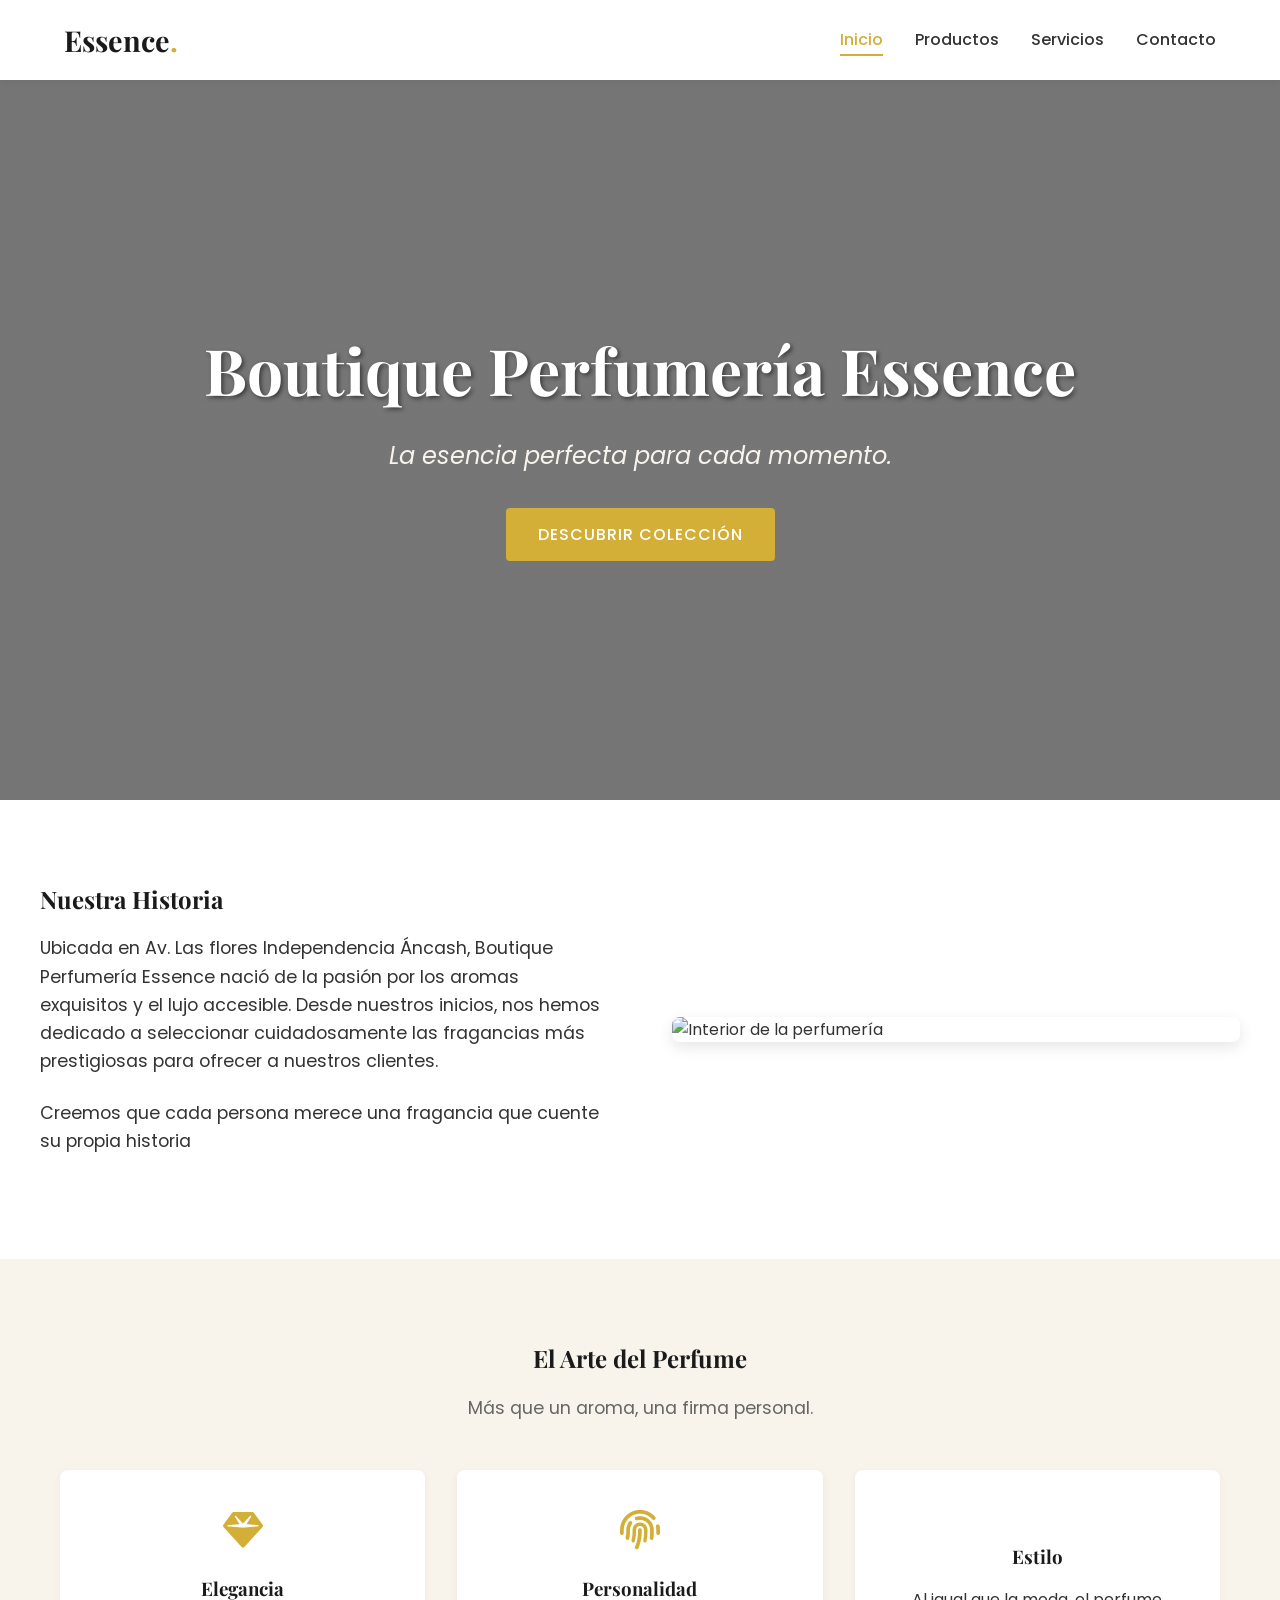
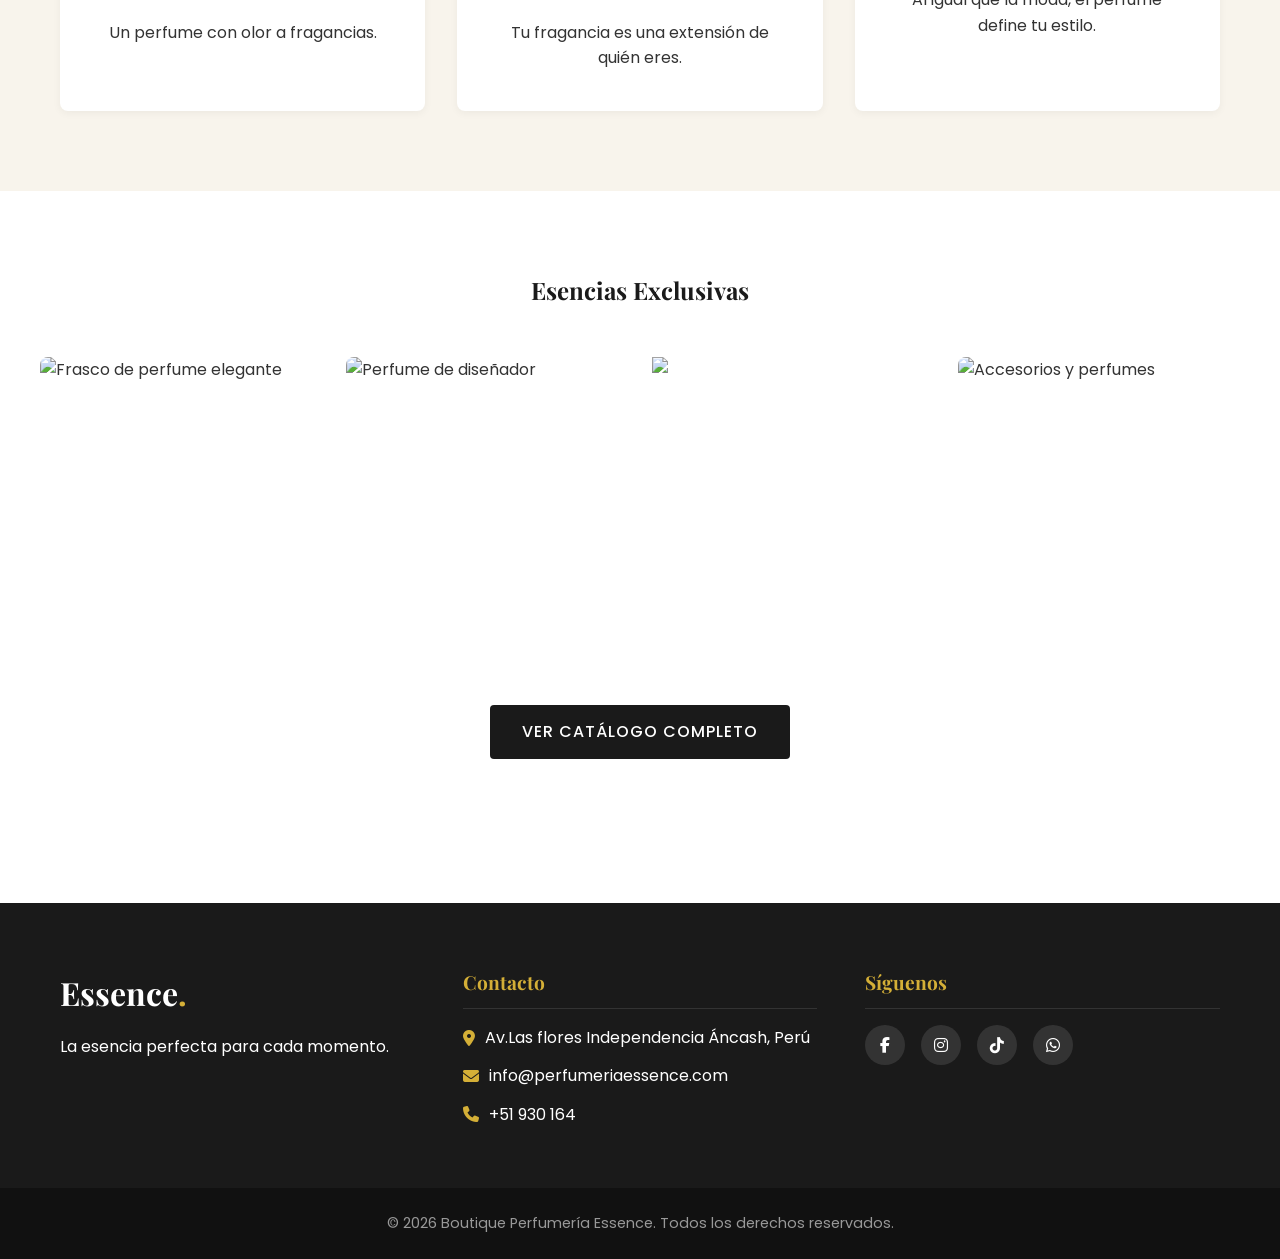
==== index.html @ 269ec74e "Add files via upload" ====
<!DOCTYPE html>
<html lang="es">
<head>
    <meta charset="UTF-8">
    <meta name="viewport" content="width=device-width, initial-scale=1.0">
    <meta name="description" content="Boutique Perfumería Essence - La esencia perfecta para cada momento en Huaraz, Áncash.">
    <title>Inicio | Boutique Perfumería Essence</title>
    <link href="https://fonts.googleapis.com/css2?family=Playfair+Display:wght@400;600;700&family=Poppins:wght@300;400;500;600&display=swap" rel="stylesheet">
    <link rel="stylesheet" href="https://cdnjs.cloudflare.com/ajax/libs/font-awesome/6.4.0/css/all.min.css">
    <link rel="stylesheet" href="estilos.css">
</head>
<body>
    <header class="header">
        <div class="logo">
            <a href="index.html">Essence<span>.</span></a>
        </div>
        <nav class="nav-menu">
            <ul>
                <li><a href="index.html" class="active">Inicio</a></li>
                <li><a href="productos.html">Productos</a></li>
                <li><a href="servicios.html">Servicios</a></li>
                <li><a href="contacto.html">Contacto</a></li>
            </ul>
        </nav>
    </header>

    <main class="fade-in">
        <section class="hero">
            <div class="hero-content">
                <h1>Boutique Perfumería Essence</h1>
                <p>La esencia perfecta para cada momento.</p>
                <a href="productos.html" class="btn btn-primary">Descubrir Colección</a>
            </div>
        </section>

        <section class="historia container section-padding">
            <div class="historia-grid">
                <div class="historia-texto">
                    <h2>Nuestra Historia</h2>
                    <p>Ubicada en Av. Las flores Independencia Áncash, Boutique Perfumería Essence nació de la pasión por los aromas exquisitos y el lujo accesible. Desde nuestros inicios, nos hemos dedicado a seleccionar cuidadosamente las fragancias más prestigiosas para ofrecer a nuestros clientes.</p>
                    <p>Creemos que cada persona merece una fragancia que cuente su propia historia</p>
                </div>
                <div class="historia-imagen">
                    <img src="/proyec_perfumeria/img/flax.jpg" alt="Interior de la perfumería">
                </div>
            </div>
        </section>

        <section class="importancia bg-beige section-padding">
            <div class="container text-center">
                <h2>El Arte del Perfume</h2>
                <p class="subtitle">Más que un aroma, una firma personal.</p>
                <div class="importancia-grid">
                    <div class="importancia-card">
                        <i class="fa-solid fa-gem"></i>
                        <h3>Elegancia</h3>
                        <p>Un perfume con olor a fragancias.</p>
                    </div>
                    <div class="importancia-card">
                        <i class="fa-solid fa-fingerprint"></i>
                        <h3>Personalidad</h3>
                        <p>Tu fragancia es una extensión de quién eres.</p>
                    </div>
                    <div class="importancia-card">
                        <i class="fa-solid fa-sparkles"></i>
                        <h3>Estilo</h3>
                        <p>Al igual que la moda, el perfume define tu estilo.</p>
                    </div>
                </div>
            </div>
        </section>

        <section class="galeria container section-padding">
            <h2 class="text-center">Esencias Exclusivas</h2>
            <div class="galeria-grid">
                <img src="/proyec_perfumeria/img/dove.jpg" alt="Frasco de perfume elegante" class="galeria-img">
                <img src="/proyec_perfumeria/img/florales.jpg" alt="Perfume de diseñador" class="galeria-img">
                <img src="/proyec_perfumeria/img/perfumes_dulces.jpg">
                <img src="/proyec_perfumeria/img/acqua.jpg" alt="Accesorios y perfumes" class="galeria-img">
            </div>
            <div class="text-center" style="margin-top: 3rem;">
                <a href="productos.html" class="btn btn-secondary">Ver Catálogo Completo</a>
            </div>
        </section>
    </main>

    <footer class="footer">
        <div class="container footer-grid">
            <div class="footer-info">
                <h3>Essence<span>.</span></h3>
                <p>La esencia perfecta para cada momento.</p>
            </div>
            <div class="footer-contact">
                <h4>Contacto</h4>
                <p><i class="fa-solid fa-location-dot"></i> Av.Las flores Independencia Áncash, Perú</p>
                <p><i class="fa-solid fa-envelope"></i> info@perfumeriaessence.com</p>
                <p><i class="fa-solid fa-phone"></i> +51 930 164</p>
            </div>
            <div class="footer-social">
                <h4>Síguenos</h4>
                <div class="social-icons">
                    <a href="#"><i class="fa-brands fa-facebook-f"></i></a>
                    <a href="#"><i class="fa-brands fa-instagram"></i></a>
                    <a href="#"><i class="fa-brands fa-tiktok"></i></a>
                    <a href="#"><i class="fa-brands fa-whatsapp"></i></a>
                </div>
            </div>
        </div>
        <div class="footer-bottom">
            <p>&copy; 2026 Boutique Perfumería Essence. Todos los derechos reservados.</p>
        </div>
    </footer>
</body>
</html>
---- estilos.css ----
:root {
   
    --color-black: #1A1A1A;
    --color-gold: #D4AF37;
    --color-gold-hover: #C5A028;
    --color-white: #FFFFFF;
    --color-beige: #F8F4EC;
    --color-text: #333333;
    --color-gray: #666666;
    --color-light-gray: #E0E0E0;


    --font-heading: 'Playfair Display', serif;
    --font-body: 'Poppins', sans-serif;

  
    --shadow-sm: 0 2px 8px rgba(0,0,0,0.05);
    --shadow-md: 0 5px 15px rgba(0,0,0,0.1);
    --shadow-lg: 0 10px 25px rgba(212, 175, 55, 0.2); /* Sombra dorada */
    --transition: all 0.3s ease-in-out;
}

* {
    margin: 0;
    padding: 0;
    box-sizing: border-box;
}

body {
    font-family: var(--font-body);
    color: var(--color-text);
    background-color: var(--color-white);
    line-height: 1.6;
    overflow-x: hidden;
}

h1, h2, h3, h4, h5, h6 {
    font-family: var(--font-heading);
    color: var(--color-black);
    margin-bottom: 1rem;
}

a {
    text-decoration: none;
    color: inherit;
    transition: var(--transition);
}

ul {
    list-style: none;
}

img {
    max-width: 100%;
    height: auto;
    display: block;
}


.container {
    max-width: 1200px;
    margin: 0 auto;
    padding: 0 20px;
}

.text-center { text-align: center; }
.mt-3 { margin-top: 1.5rem; }
.mt-5 { margin-top: 3rem; }
.bg-beige { background-color: var(--color-beige); }
.section-padding { padding: 5rem 0; }
.padding-inner { padding: 3rem; border-radius: 10px; }
.page-title { font-size: 2.5rem; margin-top: 2rem; margin-bottom: 1rem; color: var(--color-gold); }
.subtitle { font-size: 1.1rem; color: var(--color-gray); margin-bottom: 2rem; }

/* Animación global Fade In */
.fade-in {
    animation: fadeIn 0.8s ease-in;
}

@keyframes fadeIn {
    from { opacity: 0; transform: translateY(20px); }
    to { opacity: 1; transform: translateY(0); }
}


.btn {
    display: inline-block;
    padding: 12px 30px;
    border-radius: 4px;
    font-family: var(--font-body);
    font-weight: 500;
    text-transform: uppercase;
    letter-spacing: 1px;
    cursor: pointer;
    border: 2px solid transparent;
    transition: var(--transition);
}

.btn-primary {
    background-color: var(--color-gold);
    color: var(--color-white);
}

.btn-primary:hover {
    background-color: var(--color-gold-hover);
    box-shadow: var(--shadow-lg); /* Efecto de brillo/elevación */
    transform: translateY(-2px);
}

.btn-secondary {
    background-color: var(--color-black);
    color: var(--color-white);
}

.btn-secondary:hover {
    background-color: #333;
    box-shadow: var(--shadow-md);
    transform: translateY(-2px);
}

.btn-outline {
    background-color: transparent;
    border-color: var(--color-gold);
    color: var(--color-gold);
}

.btn-outline:hover {
    background-color: var(--color-gold);
    color: var(--color-white);
}

.btn-sm { padding: 8px 20px; font-size: 0.9rem; }
.btn-block { display: block; width: 100%; text-align: center; }


.header {
    background-color: var(--color-white);
    box-shadow: var(--shadow-sm);
    position: sticky;
    top: 0;
    z-index: 1000;
    padding: 0 5%;
    display: flex;
    justify-content: space-between;
    align-items: center;
    height: 80px;
}

.logo a {
    font-family: var(--font-heading);
    font-size: 1.8rem;
    font-weight: 700;
    color: var(--color-black);
}

.logo span {
    color: var(--color-gold);
}

.nav-menu ul {
    display: flex;
    gap: 2rem;
}

.nav-menu a {
    font-weight: 500;
    font-size: 1rem;
    position: relative;
    padding: 5px 0;
}

.nav-menu a::after {
    content: '';
    position: absolute;
    bottom: 0;
    left: 0;
    width: 0;
    height: 2px;
    background-color: var(--color-gold);
    transition: var(--transition);
}

.nav-menu a:hover::after,
.nav-menu a.active::after {
    width: 100%;
}

.nav-menu a.active {
    color: var(--color-gold);
}



.hero {
    height: 80vh;
    background: linear-gradient(rgba(26, 26, 26, 0.6), rgba(26, 26, 26, 0.6)), 
                url('https://images.unsplash.com/photo-1595535373300-d5334c97ebc1?q=80&w=1600&auto=format&fit=crop') center/cover no-repeat;
    display: flex;
    align-items: center;
    justify-content: center;
    text-align: center;
    color: var(--color-white);
}

.hero-content h1 {
    font-size: 4rem;
    color: var(--color-white);
    margin-bottom: 1rem;
    text-shadow: 2px 2px 4px rgba(0,0,0,0.5);
}

.hero-content p {
    font-size: 1.5rem;
    margin-bottom: 2rem;
    font-style: italic;
    color: var(--color-beige);
}

/* Historia Grid */
.historia-grid {
    display: grid;
    grid-template-columns: 1fr 1fr;
    gap: 4rem;
    align-items: center;
}

.historia-texto p { margin-bottom: 1.5rem; font-size: 1.1rem; }
.historia-imagen img { border-radius: 8px; box-shadow: var(--shadow-md); }

/* Importancia Grid */
.importancia-grid {
    display: grid;
    grid-template-columns: repeat(auto-fit, minmax(300px, 1fr));
    gap: 2rem;
    margin-top: 3rem;
}

.importancia-card {
    background-color: var(--color-white);
    padding: 2.5rem;
    border-radius: 8px;
    box-shadow: var(--shadow-sm);
    transition: var(--transition);
}

.importancia-card:hover {
    transform: translateY(-10px);
    box-shadow: var(--shadow-lg);
}

.importancia-card i {
    font-size: 2.5rem;
    color: var(--color-gold);
    margin-bottom: 1.5rem;
}

/* Galería Grid */
.galeria-grid {
    display: grid;
    grid-template-columns: repeat(auto-fit, minmax(250px, 1fr));
    gap: 1.5rem;
    margin-top: 3rem;
}

.galeria-img {
    width: 100%;
    height: 300px;
    object-fit: cover;
    border-radius: 8px;
    transition: var(--transition);
    cursor: pointer;
}

.galeria-img:hover {
    transform: scale(1.05);
    box-shadow: var(--shadow-md);
}


.category-title {
    font-size: 2rem;
    border-bottom: 2px solid var(--color-gold);
    padding-bottom: 0.5rem;
    margin-bottom: 2rem;
    display: inline-block;
}

.product-grid {
    display: grid;
    grid-template-columns: repeat(auto-fill, minmax(280px, 1fr));
    gap: 2rem;
}

.product-card {
    background-color: var(--color-white);
    border: 1px solid var(--color-light-gray);
    border-radius: 8px;
    overflow: hidden;
    transition: var(--transition);
    display: flex;
    flex-direction: column;
}

.product-card:hover {
    transform: translateY(-5px);
    box-shadow: var(--shadow-md);
    border-color: var(--color-gold);
}

.card-img-container {
    width: 100%;
    height: 300px;
    overflow: hidden;
    background-color: #f9f9f9;
}

.card-img-container img {
    width: 100%;
    height: 100%;
    object-fit: cover;
    transition: transform 0.5s ease;
}

.product-card:hover .card-img-container img {
    transform: scale(1.1);
}

.card-content {
    padding: 1.5rem;
    display: flex;
    flex-direction: column;
    flex-grow: 1;
}

.card-content h3 { font-size: 1.3rem; margin-bottom: 0.5rem; }
.card-content p { color: var(--color-gray); font-size: 0.9rem; margin-bottom: 1rem; flex-grow: 1; }

.presentation {
    display: block;
    font-size: 0.85rem;
    color: var(--color-gold);
    font-weight: 600;
    margin-bottom: 0.5rem;
}

.price {
    display: block;
    font-size: 1.2rem;
    font-weight: 700;
    color: var(--color-black);
    margin-bottom: 1rem;
}


.servicios-grid {
    display: grid;
    grid-template-columns: repeat(auto-fit, minmax(320px, 1fr));
    gap: 2rem;
}

.servicio-card {
    background: linear-gradient(145deg, #ffffff, #f0f0f0);
    padding: 3rem 2rem;
    border-radius: 12px;
    text-align: center;
    box-shadow: var(--shadow-sm);
    transition: var(--transition);
    border-bottom: 4px solid transparent;
}

.servicio-card:hover {
    transform: translateY(-10px);
    box-shadow: var(--shadow-lg);
    border-bottom: 4px solid var(--color-gold);
}

.servicio-card i {
    font-size: 3rem;
    color: var(--color-gold);
    margin-bottom: 1.5rem;
    background: var(--color-black);
    width: 80px;
    height: 80px;
    line-height: 80px;
    border-radius: 50%;
    transition: var(--transition);
}

.servicio-card:hover i {
    background: var(--color-gold);
    color: var(--color-white);
    transform: rotateY(360deg); 
}

.contacto-grid {
    display: grid;
    grid-template-columns: 1.2fr 1fr;
    gap: 4rem;
}

.formulario-container {
    background-color: var(--color-beige);
    padding: 3rem;
    border-radius: 8px;
    box-shadow: var(--shadow-sm);
}

.form-group {
    margin-bottom: 1.5rem;
}

.form-group label {
    display: block;
    margin-bottom: 0.5rem;
    font-weight: 500;
    color: var(--color-black);
}

.form-group input,
.form-group textarea {
    width: 100%;
    padding: 12px 15px;
    border: 1px solid var(--color-light-gray);
    border-radius: 4px;
    font-family: var(--font-body);
    font-size: 1rem;
    transition: var(--transition);
    background-color: var(--color-white);
}


.form-group input:focus,
.form-group textarea:focus {
    outline: none;
    border-color: var(--color-gold);
    box-shadow: 0 0 0 3px rgba(212, 175, 55, 0.2);
}

.info-detalles {
    background-color: var(--color-black);
    color: var(--color-white);
    padding: 2rem;
    border-radius: 8px;
}

.info-detalles h2 { color: var(--color-gold); }

.lista-info li {
    margin-bottom: 1rem;
    display: flex;
    align-items: center;
    gap: 1rem;
}

.lista-info i { color: var(--color-gold); font-size: 1.2rem; }


.footer {
    background-color: var(--color-black);
    color: var(--color-white);
    padding-top: 4rem;
    margin-top: 4rem;
}

.footer-grid {
    display: grid;
    grid-template-columns: repeat(auto-fit, minmax(250px, 1fr));
    gap: 3rem;
    margin-bottom: 3rem;
}

.footer-info h3 { color: var(--color-white); font-size: 2rem; }
.footer-info span { color: var(--color-gold); }
.footer h4 { color: var(--color-gold); font-size: 1.2rem; border-bottom: 1px solid #333; padding-bottom: 10px; }

.footer-contact p { margin-bottom: 0.8rem; display: flex; align-items: center; gap: 10px; }
.footer-contact i { color: var(--color-gold); }

.social-icons {
    display: flex;
    gap: 1rem;
}

.social-icons a {
    display: inline-flex;
    align-items: center;
    justify-content: center;
    width: 40px;
    height: 40px;
    background-color: #333;
    border-radius: 50%;
    color: var(--color-white);
    transition: var(--transition);
}

.social-icons a:hover {
    background-color: var(--color-gold);
    transform: translateY(-3px);
}

.footer-bottom {
    text-align: center;
    padding: 1.5rem;
    background-color: #111;
    font-size: 0.9rem;
    color: #999;
}


@media screen and (max-width: 992px) {
    .historia-grid, .contacto-grid {
        grid-template-columns: 1fr;
        gap: 2rem;
    }
    .hero-content h1 { font-size: 3rem; }
}

@media screen and (max-width: 768px) {
    .header {
        flex-direction: column;
        height: auto;
        padding: 1rem;
    }
    
    .nav-menu { margin-top: 1rem; width: 100%; }
    
    .nav-menu ul {
        flex-wrap: wrap;
        justify-content: center;
        gap: 1rem;
    }

    .hero-content h1 { font-size: 2.5rem; }
    .hero-content p { font-size: 1.2rem; }
    
    .section-padding { padding: 3rem 0; }
    .formulario-container { padding: 2rem 1.5rem; }
}

@media screen and (max-width: 480px) {
    .hero { height: 60vh; }
    .page-title { font-size: 2rem; }
    .category-title { font-size: 1.5rem; }
}
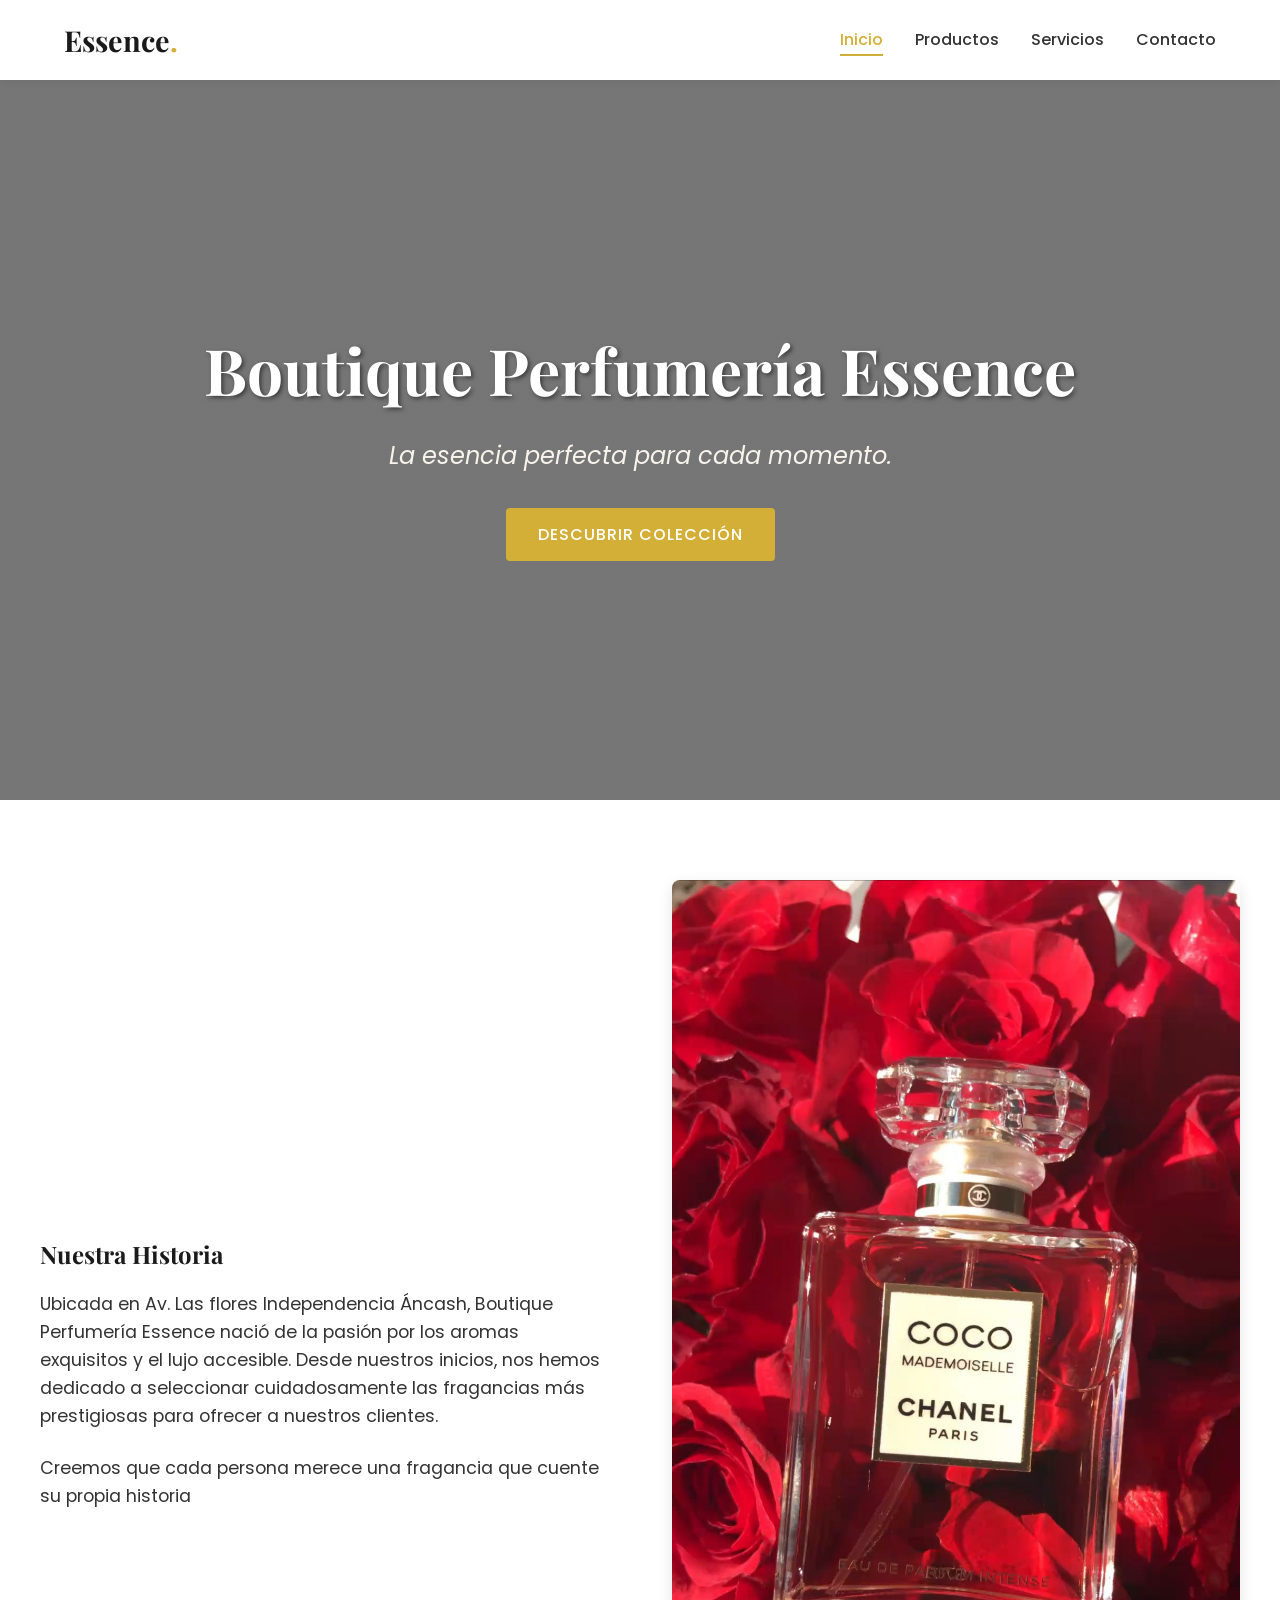
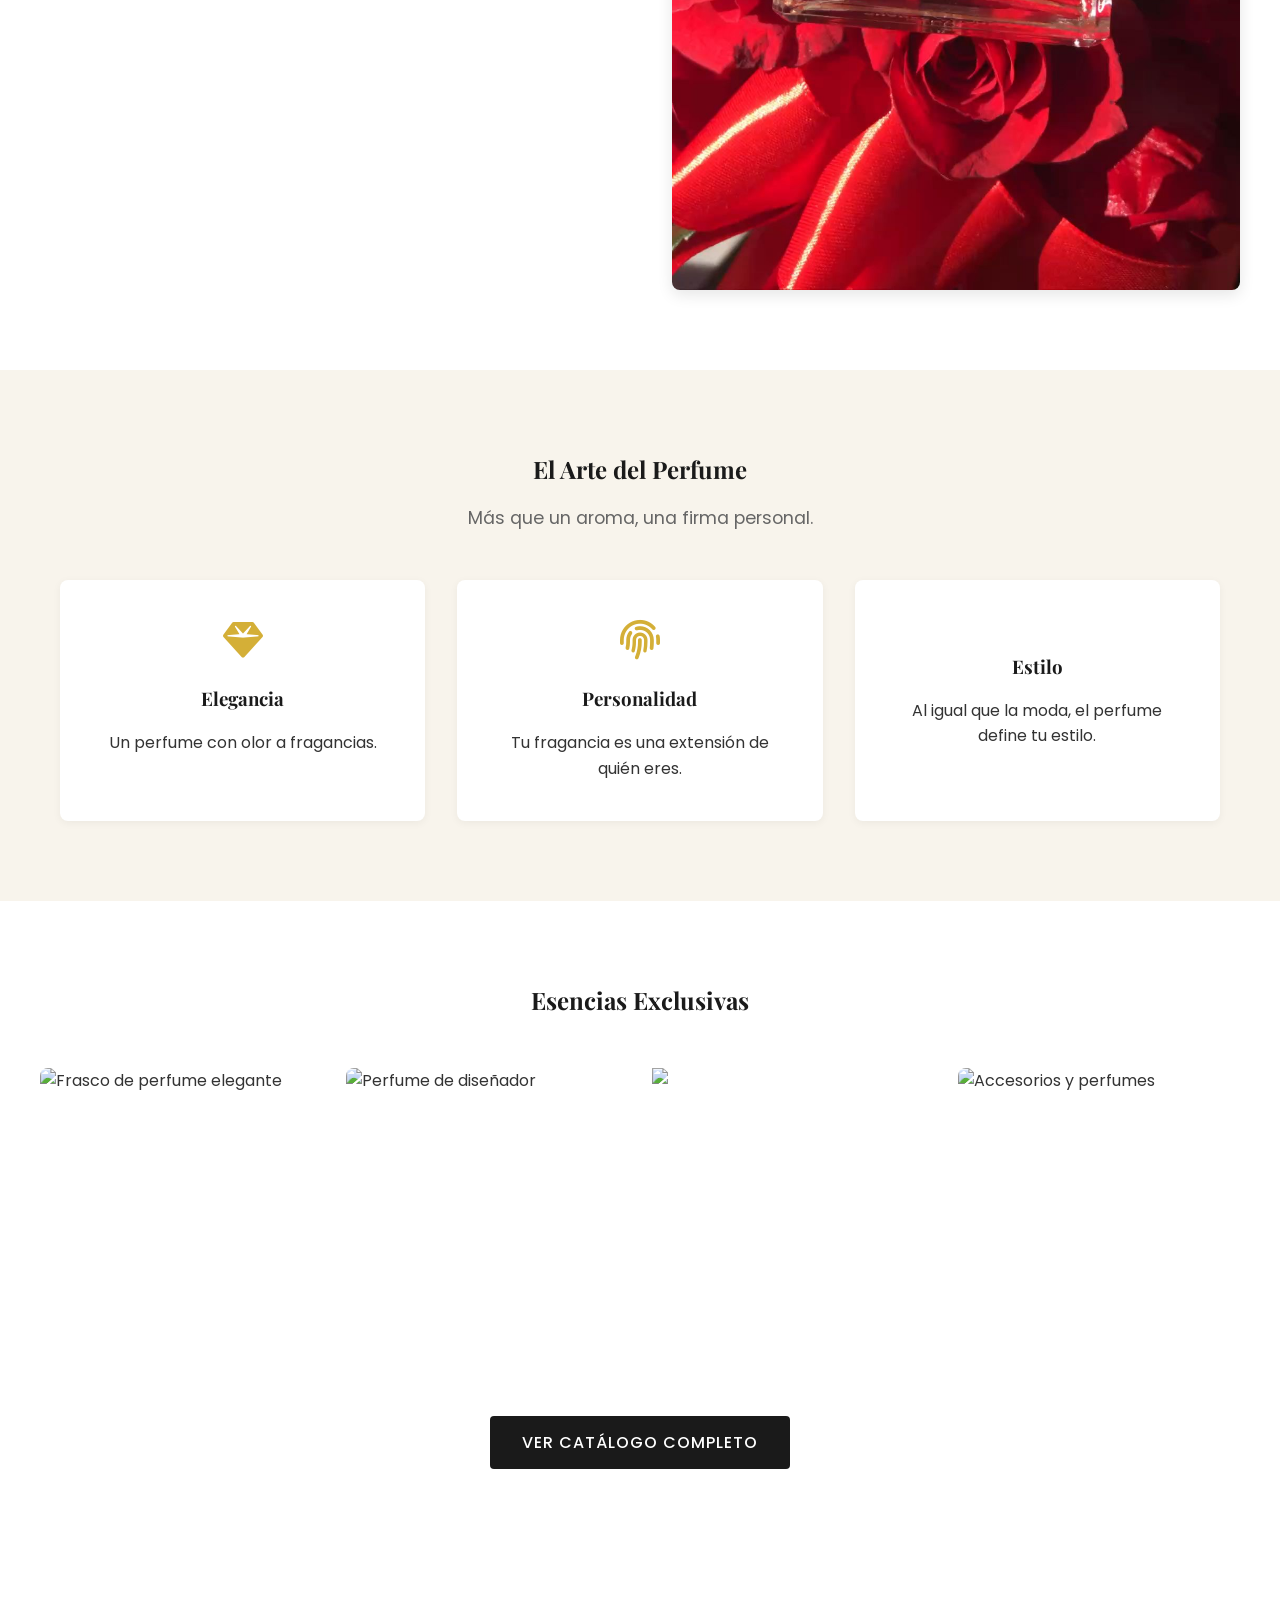
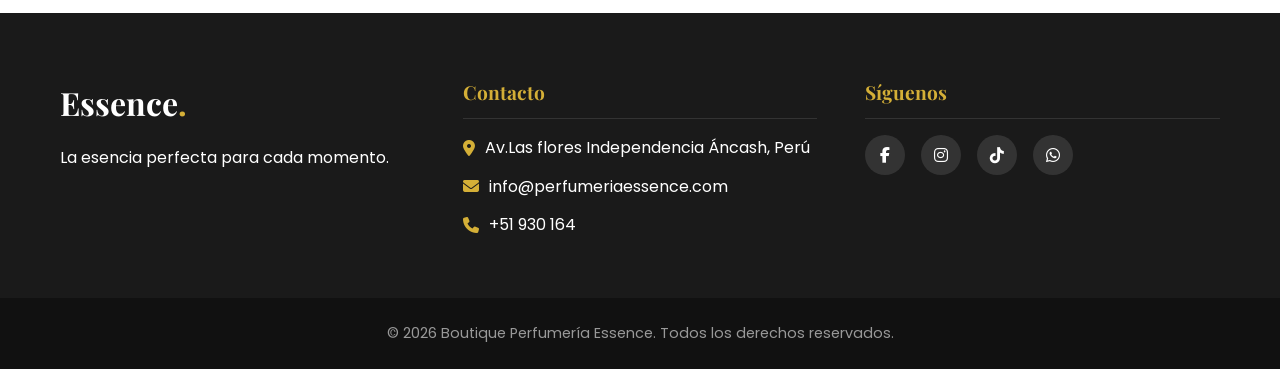
==== commit 1ae74942: "Fix HTML encoding issues in index.html" ====
--- a/index.html
+++ b/index.html
@@ -41,7 +41,7 @@
                     <p>Creemos que cada persona merece una fragancia que cuente su propia historia</p>
                 </div>
                 <div class="historia-imagen">
-                    <img src="/proyec_perfumeria/img/flax.jpg" alt="Interior de la perfumería">
+                    <img src="img/flax.jpg" alt="Interior de la perfumería">
                 </div>
             </div>
         </section>
@@ -111,4 +111,4 @@
         </div>
     </footer>
 </body>
-</html>+</html>
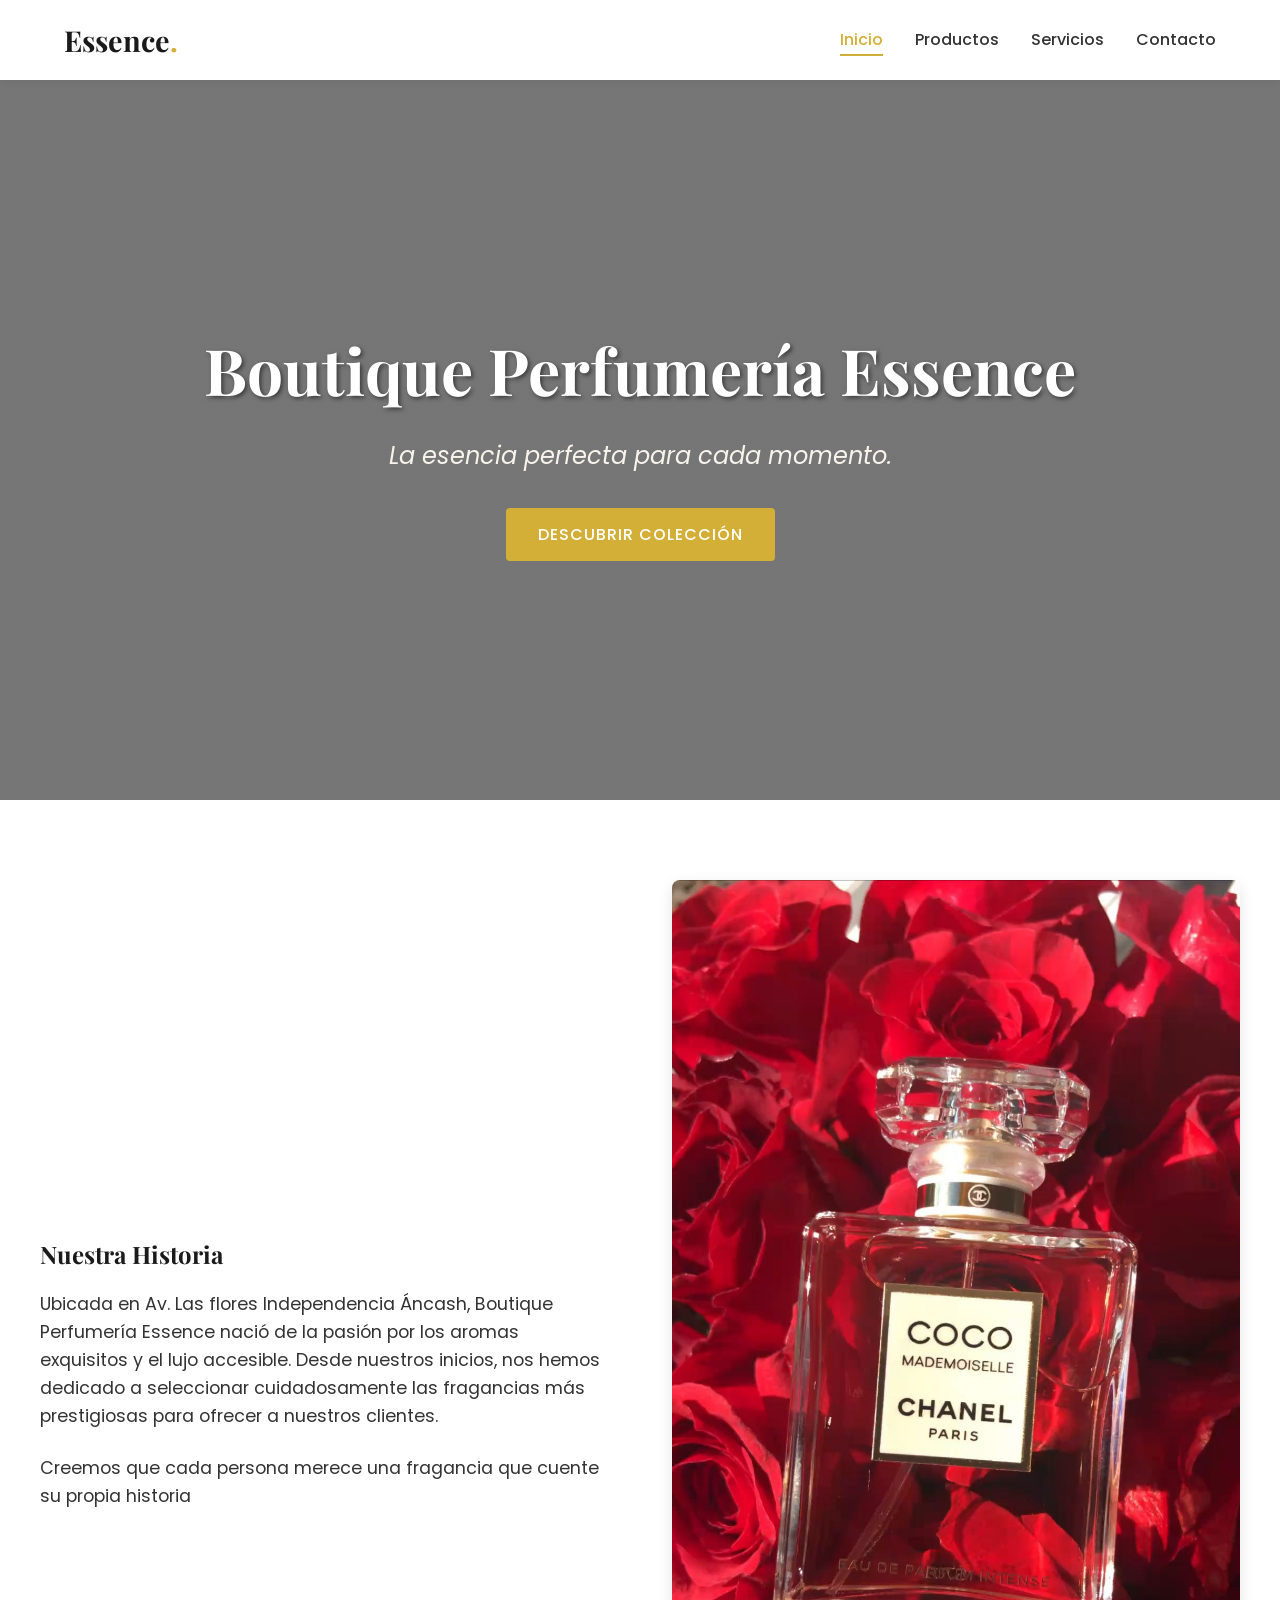
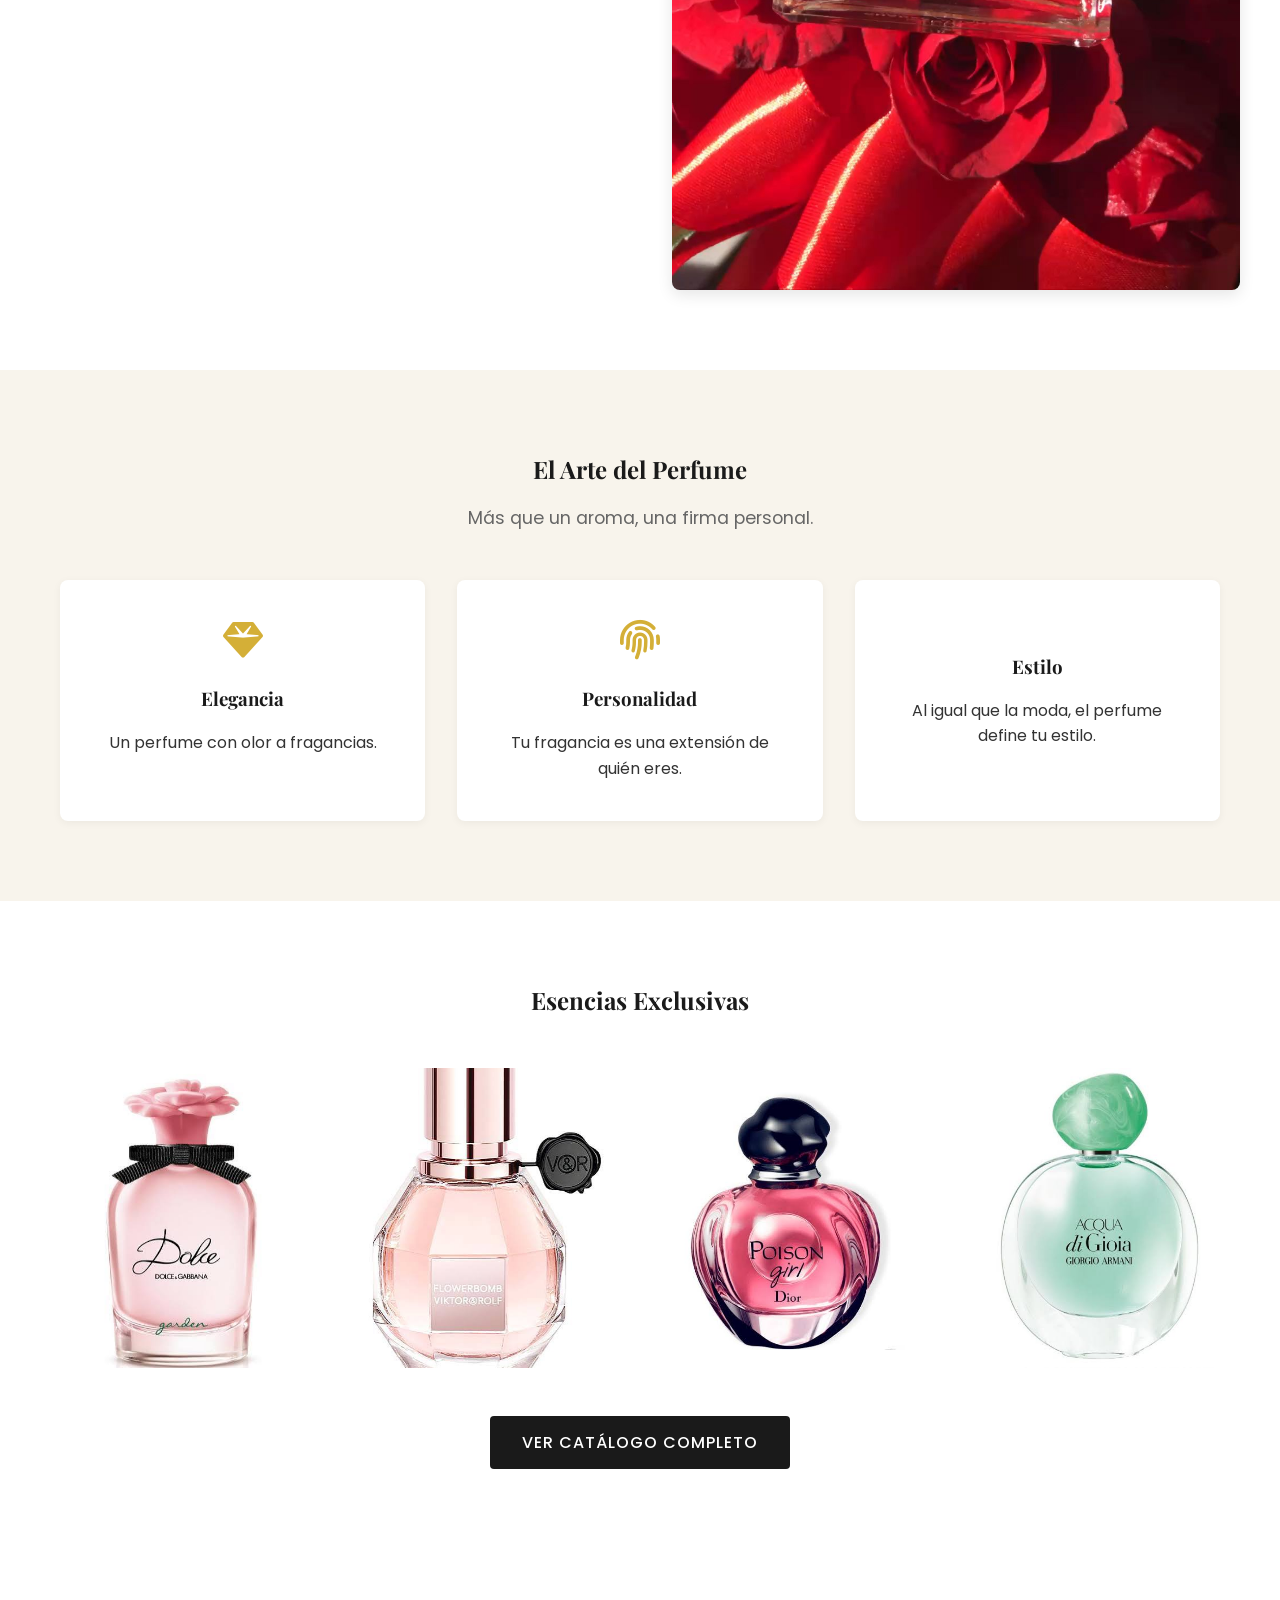
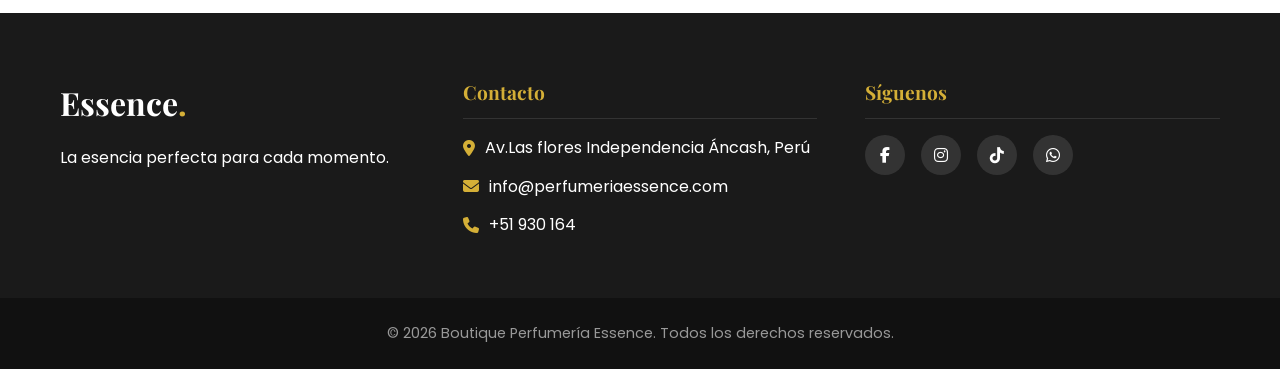
==== commit 6655bea6: "Update index.html" ====
--- a/index.html
+++ b/index.html
@@ -73,10 +73,10 @@
         <section class="galeria container section-padding">
             <h2 class="text-center">Esencias Exclusivas</h2>
             <div class="galeria-grid">
-                <img src="/proyec_perfumeria/img/dove.jpg" alt="Frasco de perfume elegante" class="galeria-img">
-                <img src="/proyec_perfumeria/img/florales.jpg" alt="Perfume de diseñador" class="galeria-img">
-                <img src="/proyec_perfumeria/img/perfumes_dulces.jpg">
-                <img src="/proyec_perfumeria/img/acqua.jpg" alt="Accesorios y perfumes" class="galeria-img">
+                <img src="img/dove.jpg" alt="Frasco de perfume elegante" class="galeria-img">
+                <img src="img/florales.jpg" alt="Perfume de diseñador" class="galeria-img">
+                <img src="img/perfumes_dulces.jpg">
+                <img src="img/acqua.jpg" alt="Accesorios y perfumes" class="galeria-img">
             </div>
             <div class="text-center" style="margin-top: 3rem;">
                 <a href="productos.html" class="btn btn-secondary">Ver Catálogo Completo</a>
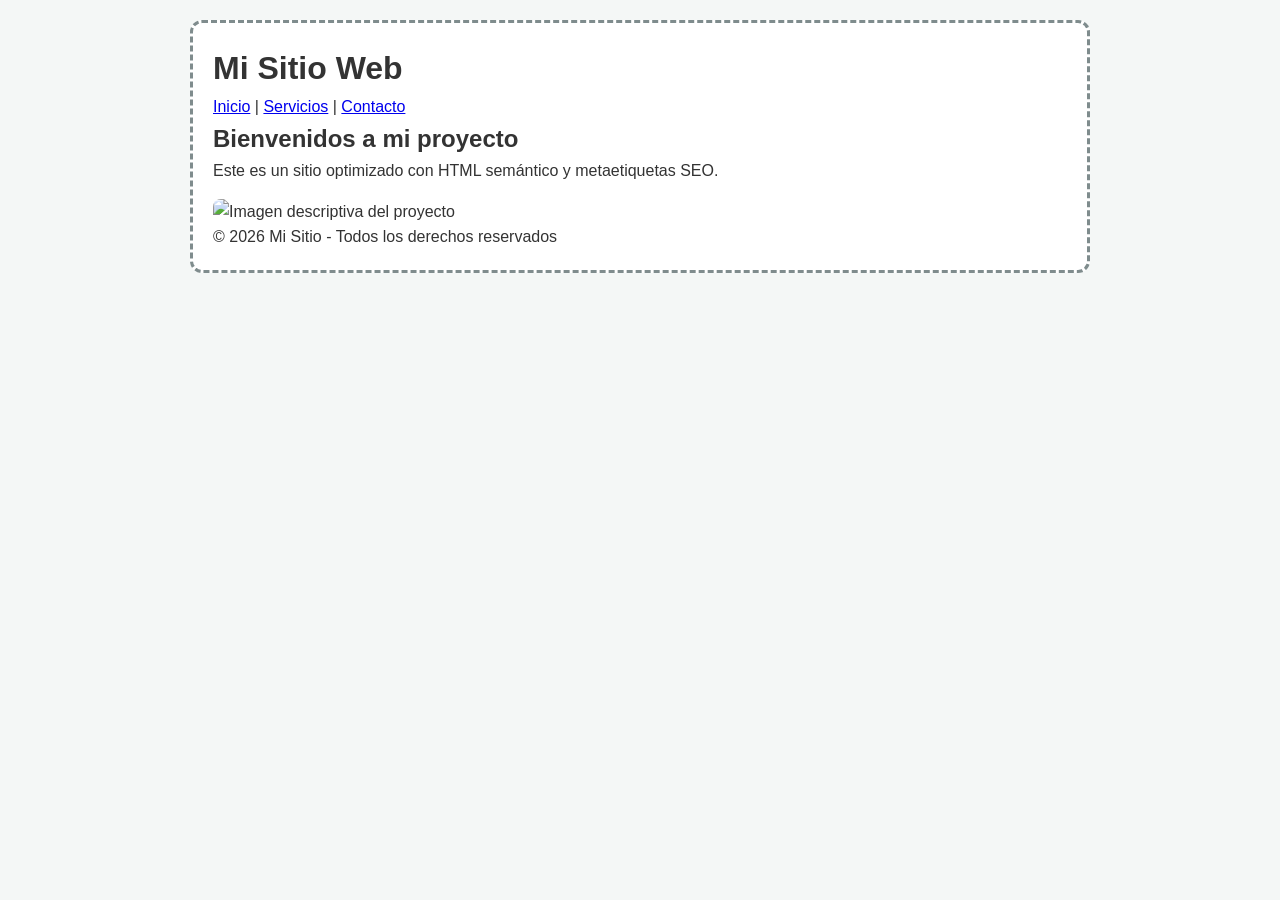
==== commit f194aff9: "Add files via upload" ====
--- a/index.html
+++ b/index.html
@@ -3,112 +3,89 @@
 <head>
     <meta charset="UTF-8">
     <meta name="viewport" content="width=device-width, initial-scale=1.0">
-    <meta name="description" content="Boutique Perfumería Essence - La esencia perfecta para cada momento en Huaraz, Áncash.">
-    <title>Inicio | Boutique Perfumería Essence</title>
-    <link href="https://fonts.googleapis.com/css2?family=Playfair+Display:wght@400;600;700&family=Poppins:wght@300;400;500;600&display=swap" rel="stylesheet">
-    <link rel="stylesheet" href="https://cdnjs.cloudflare.com/ajax/libs/font-awesome/6.4.0/css/all.min.css">
-    <link rel="stylesheet" href="estilos.css">
+    <title>Mi Sitio - Semántica HTML5 con Estilos</title>
+
+    <!-- METATAGS Y SEO (DÍA 2) -->
+    <meta name="description" content="Aprende maquetación web modular con HTML semántico, CSS3 y buenas prácticas de desarrollo.">
+    <meta property="og:title" content="Mi Sitio - Semántica HTML5">
+    <meta property="og:description" content="Aprende desarrollo web profesional con etiquetas semánticas y buenas prácticas.">
+    <meta property="og:image" content="https://picsum.photos/600/300">
+    <meta property="og:url" content="https://misitio.com">
+
+    <style>
+        * {
+            box-sizing: border-box;
+            margin: 0;
+            padding: 0;
+        }
+
+        body {
+            font-family: 'Segoe UI', Tahoma, Geneva, Verdana, sans-serif;
+            background-color: #f4f7f6;
+            color: #333;
+            line-height: 1.6;
+            padding: 20px;
+        }
+
+        /* Contenedor principal */
+        .contenedor {
+            max-width: 900px;
+            margin: 0 auto;
+            background: #ffffff;
+            border: 3px dashed #7f8c8d;
+            border-radius: 12px;
+            padding: 20px;
+            position: relative;
+        }
+
+        img {
+            max-width: 100%;
+            height: auto;
+            border-radius: 8px;
+            margin-top: 15px;
+        }
+    </style>
 </head>
 <body>
-    <header class="header">
-        <div class="logo">
-            <a href="index.html">Essence<span>.</span></a>
-        </div>
-        <nav class="nav-menu">
-            <ul>
-                <li><a href="index.html" class="active">Inicio</a></li>
-                <li><a href="productos.html">Productos</a></li>
-                <li><a href="servicios.html">Servicios</a></li>
-                <li><a href="contacto.html">Contacto</a></li>
-            </ul>
-        </nav>
-    </header>
 
-    <main class="fade-in">
-        <section class="hero">
-            <div class="hero-content">
-                <h1>Boutique Perfumería Essence</h1>
-                <p>La esencia perfecta para cada momento.</p>
-                <a href="productos.html" class="btn btn-primary">Descubrir Colección</a>
-            </div>
-        </section>
+    <div class="contenedor">
+        <header>
+            <h1>Mi Sitio Web</h1>
+            <nav>
+                <a href="#">Inicio</a> | 
+                <a href="#">Servicios</a> | 
+                <a href="#">Contacto</a>
+            </nav>
+        </header>
 
-        <section class="historia container section-padding">
-            <div class="historia-grid">
-                <div class="historia-texto">
-                    <h2>Nuestra Historia</h2>
-                    <p>Ubicada en Av. Las flores Independencia Áncash, Boutique Perfumería Essence nació de la pasión por los aromas exquisitos y el lujo accesible. Desde nuestros inicios, nos hemos dedicado a seleccionar cuidadosamente las fragancias más prestigiosas para ofrecer a nuestros clientes.</p>
-                    <p>Creemos que cada persona merece una fragancia que cuente su propia historia</p>
-                </div>
-                <div class="historia-imagen">
-                    <img src="img/flax.jpg" alt="Interior de la perfumería">
-                </div>
-            </div>
-        </section>
+        <main>
+            <section>
+                <h2>Bienvenidos a mi proyecto</h2>
+                <p>Este es un sitio optimizado con HTML semántico y metaetiquetas SEO.</p>
+                <!-- Imagen funcional desde internet -->
+                <img src="https://picsum.photos/600/300" alt="Imagen descriptiva del proyecto">
+            </section>
+        </main>
 
-        <section class="importancia bg-beige section-padding">
-            <div class="container text-center">
-                <h2>El Arte del Perfume</h2>
-                <p class="subtitle">Más que un aroma, una firma personal.</p>
-                <div class="importancia-grid">
-                    <div class="importancia-card">
-                        <i class="fa-solid fa-gem"></i>
-                        <h3>Elegancia</h3>
-                        <p>Un perfume con olor a fragancias.</p>
-                    </div>
-                    <div class="importancia-card">
-                        <i class="fa-solid fa-fingerprint"></i>
-                        <h3>Personalidad</h3>
-                        <p>Tu fragancia es una extensión de quién eres.</p>
-                    </div>
-                    <div class="importancia-card">
-                        <i class="fa-solid fa-sparkles"></i>
-                        <h3>Estilo</h3>
-                        <p>Al igual que la moda, el perfume define tu estilo.</p>
-                    </div>
-                </div>
-            </div>
-        </section>
+        <footer>
+            <p>&copy; 2026 Mi Sitio - Todos los derechos reservados</p>
+        </footer>
+    </div>
 
-        <section class="galeria container section-padding">
-            <h2 class="text-center">Esencias Exclusivas</h2>
-            <div class="galeria-grid">
-                <img src="img/dove.jpg" alt="Frasco de perfume elegante" class="galeria-img">
-                <img src="img/florales.jpg" alt="Perfume de diseñador" class="galeria-img">
-                <img src="img/perfumes_dulces.jpg">
-                <img src="img/acqua.jpg" alt="Accesorios y perfumes" class="galeria-img">
-            </div>
-            <div class="text-center" style="margin-top: 3rem;">
-                <a href="productos.html" class="btn btn-secondary">Ver Catálogo Completo</a>
-            </div>
-        </section>
-    </main>
+    <!-- PREGUNTAS DE METACOGNICIÓN (DÍA 2) -->
+    <!-- 
+    1. ¿Qué relación hay entre semántica y SEO?
+    R: Las etiquetas semánticas ayudan a los buscadores como Google a entender la estructura y el significado del contenido para indexarlo y posicionarlo mejor.
 
-    <footer class="footer">
-        <div class="container footer-grid">
-            <div class="footer-info">
-                <h3>Essence<span>.</span></h3>
-                <p>La esencia perfecta para cada momento.</p>
-            </div>
-            <div class="footer-contact">
-                <h4>Contacto</h4>
-                <p><i class="fa-solid fa-location-dot"></i> Av.Las flores Independencia Áncash, Perú</p>
-                <p><i class="fa-solid fa-envelope"></i> info@perfumeriaessence.com</p>
-                <p><i class="fa-solid fa-phone"></i> +51 930 164</p>
-            </div>
-            <div class="footer-social">
-                <h4>Síguenos</h4>
-                <div class="social-icons">
-                    <a href="#"><i class="fa-brands fa-facebook-f"></i></a>
-                    <a href="#"><i class="fa-brands fa-instagram"></i></a>
-                    <a href="#"><i class="fa-brands fa-tiktok"></i></a>
-                    <a href="#"><i class="fa-brands fa-whatsapp"></i></a>
-                </div>
-            </div>
-        </div>
-        <div class="footer-bottom">
-            <p>&copy; 2026 Boutique Perfumería Essence. Todos los derechos reservados.</p>
-        </div>
-    </footer>
+    2. ¿Para qué sirven las metaetiquetas Open Graph?
+    R: Sirven para controlar cómo se muestran el título, la descripción y la imagen de vista previa cuando compartimos el enlace en redes sociales o mensajería.
+
+    3. ¿Cómo influyen los encabezados (H1-H6) en la indexación web?
+    R: Establecen una jerarquía clara del contenido; el H1 indica el tema principal de la página y los demás H2-H6 organizan los subtítulos para que los buscadores los prioricen.
+
+    4. ¿Qué metaetiquetas optimizaste en tu proyecto y por qué crees que son importantes?
+    R: Optimizé <title>, <meta name="description"> y las etiquetas Open Graph (og:title, og:description, og:image), porque mejoran la apariencia del sitio en los resultados de búsqueda de Google y al compartirlo en redes.
+    -->
+
 </body>
-</html>
+</html>
